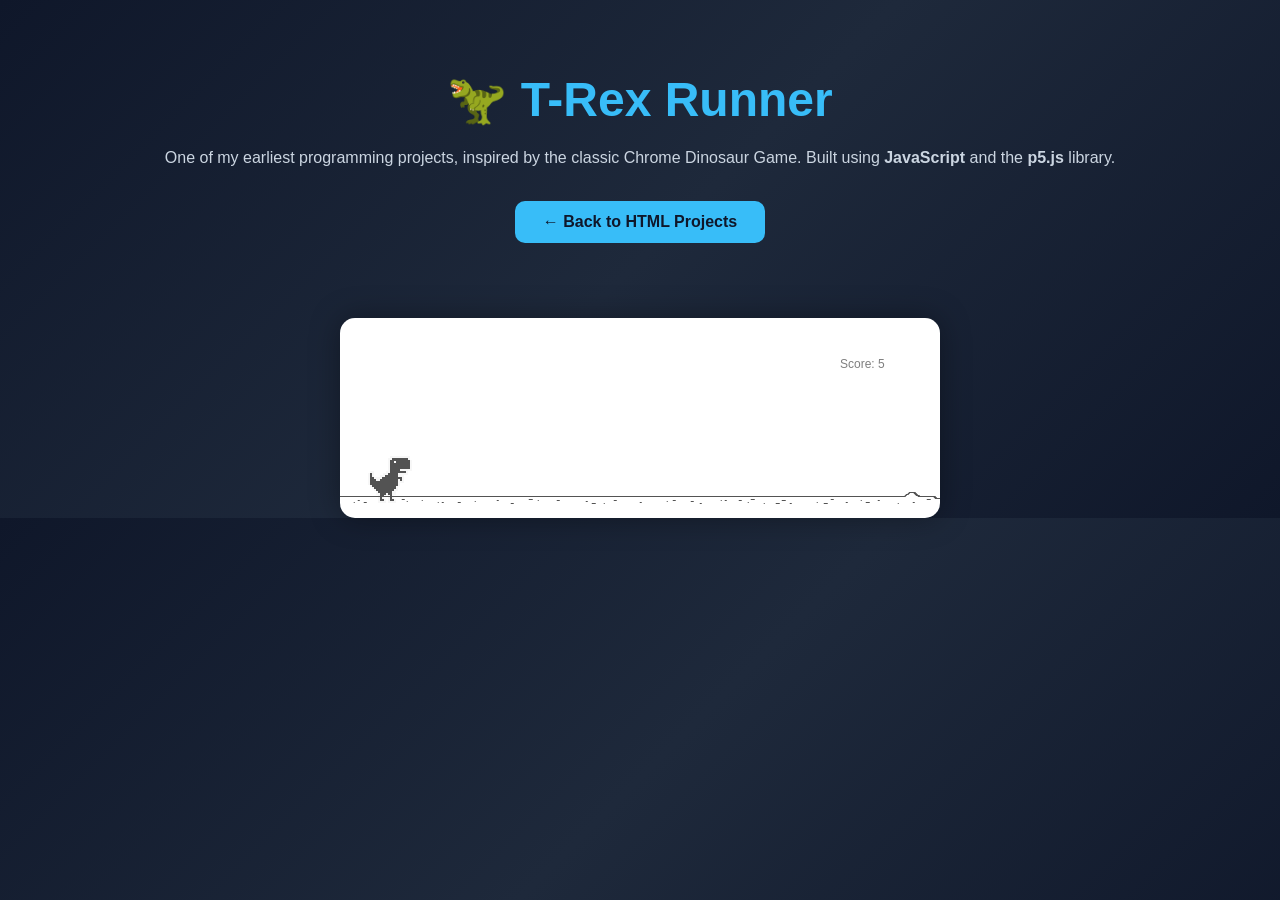
==== HTML Projects/trex/index.html @ de332454 "Add files via upload" ====
<!DOCTYPE html>
<html lang="en">

<head>

    <meta charset="utf-8">
    <meta name="viewport" content="width=device-width, initial-scale=1.0">

    <title>🦖 T-Rex Runner | Manan's Portfolio</title>

    <script src="p5.js"></script>
    <script src="p5.dom.min.js"></script>
    <script src="p5.sound.min.js"></script>
    <script src="p5.play.js"></script>

    <link rel="stylesheet" href="style.css">

    <style>

        body{
            margin:0;
            font-family:'Poppins',sans-serif;
            background:linear-gradient(135deg,#0f172a,#1e293b,#0f172a);
            color:white;
            text-align:center;
        }

        .container{
            width:90%;
            max-width:1100px;
            margin:auto;
            padding:40px 0;
        }

        h1{
            color:#38bdf8;
            font-size:3rem;
            margin-bottom:10px;
        }

        p{
            color:#cbd5e1;
            line-height:1.7;
            margin-bottom:30px;
        }

        .btn{
            display:inline-block;
            padding:12px 28px;
            background:#38bdf8;
            color:#0f172a;
            text-decoration:none;
            border-radius:10px;
            font-weight:600;
            transition:.3s;
            margin-bottom:35px;
        }

        .btn:hover{
            background:white;
            transform:translateY(-3px);
        }

        canvas{
            display:block;
            margin:0 auto;
            border-radius:15px;
            box-shadow:0 0 30px rgba(0,0,0,.35);
        }

    </style>

</head>

<body>

    <div class="container">

        <h1>🦖 T-Rex Runner</h1>

        <p>
            One of my earliest programming projects, inspired by the classic
            Chrome Dinosaur Game. Built using <strong>JavaScript</strong> and
            the <strong>p5.js</strong> library.
        </p>

        <a href="../html.html" class="btn">
            ← Back to HTML Projects
        </a>

    </div>

    <script src="sketch.js"></script>

</body>

</html>
---- HTML Projects/trex/style.css ----
html, body {
  margin: 0;
  padding: 0;
}
canvas {
  display: block;
}
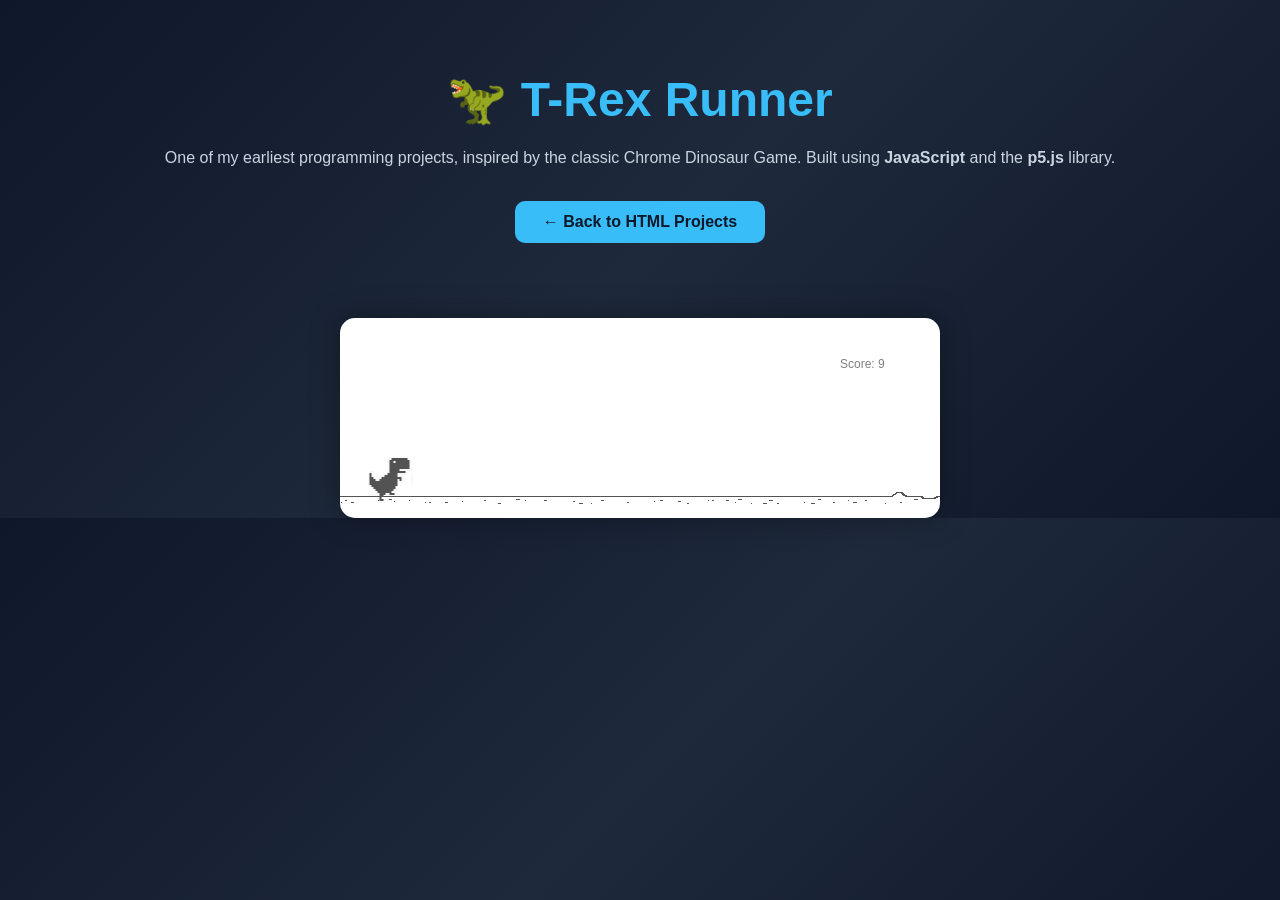
==== commit d2ecb682: "Add files via upload" ====
--- a/HTML Projects/trex/index.html
+++ b/HTML Projects/trex/index.html
@@ -84,7 +84,7 @@
             the <strong>p5.js</strong> library.
         </p>
 
-        <a href="../html.html" class="btn">
+        <a href="/html.html" class="btn">
             ← Back to HTML Projects
         </a>
 
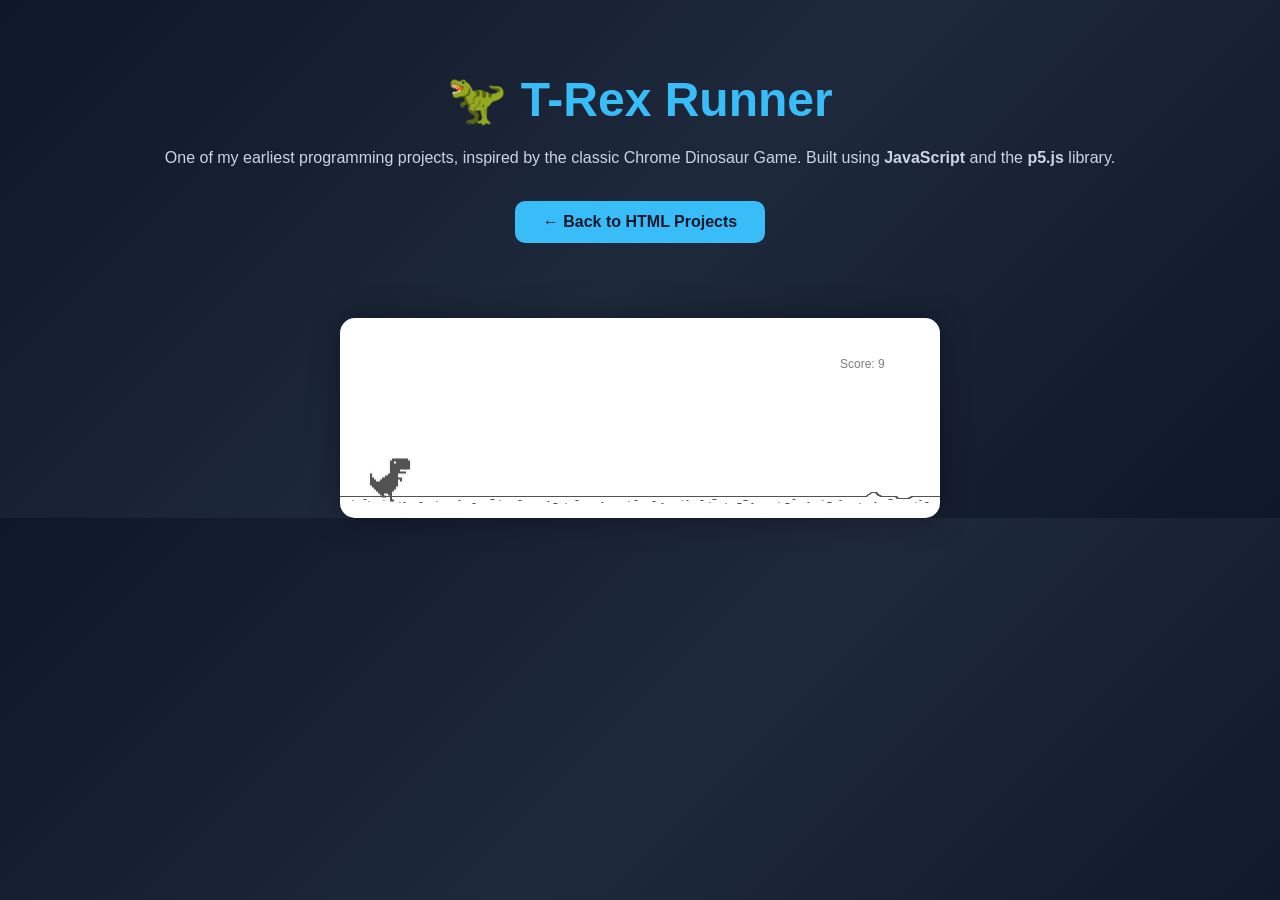
==== commit a05ef7d6: "Update index.html" ====
--- a/HTML Projects/trex/index.html
+++ b/HTML Projects/trex/index.html
@@ -2,16 +2,16 @@
 <html lang="en">
 
 <head>
-
     <meta charset="utf-8">
     <meta name="viewport" content="width=device-width, initial-scale=1.0">
 
     <title>🦖 T-Rex Runner | Manan's Portfolio</title>
-
+    
     <script src="p5.js"></script>
     <script src="p5.dom.min.js"></script>
     <script src="p5.sound.min.js"></script>
     <script src="p5.play.js"></script>
+    <link rel="icon" type="image/png" href="/favicon.png">
 
     <link rel="stylesheet" href="style.css">
 
@@ -94,4 +94,4 @@
 
 </body>
 
-</html>+</html>
